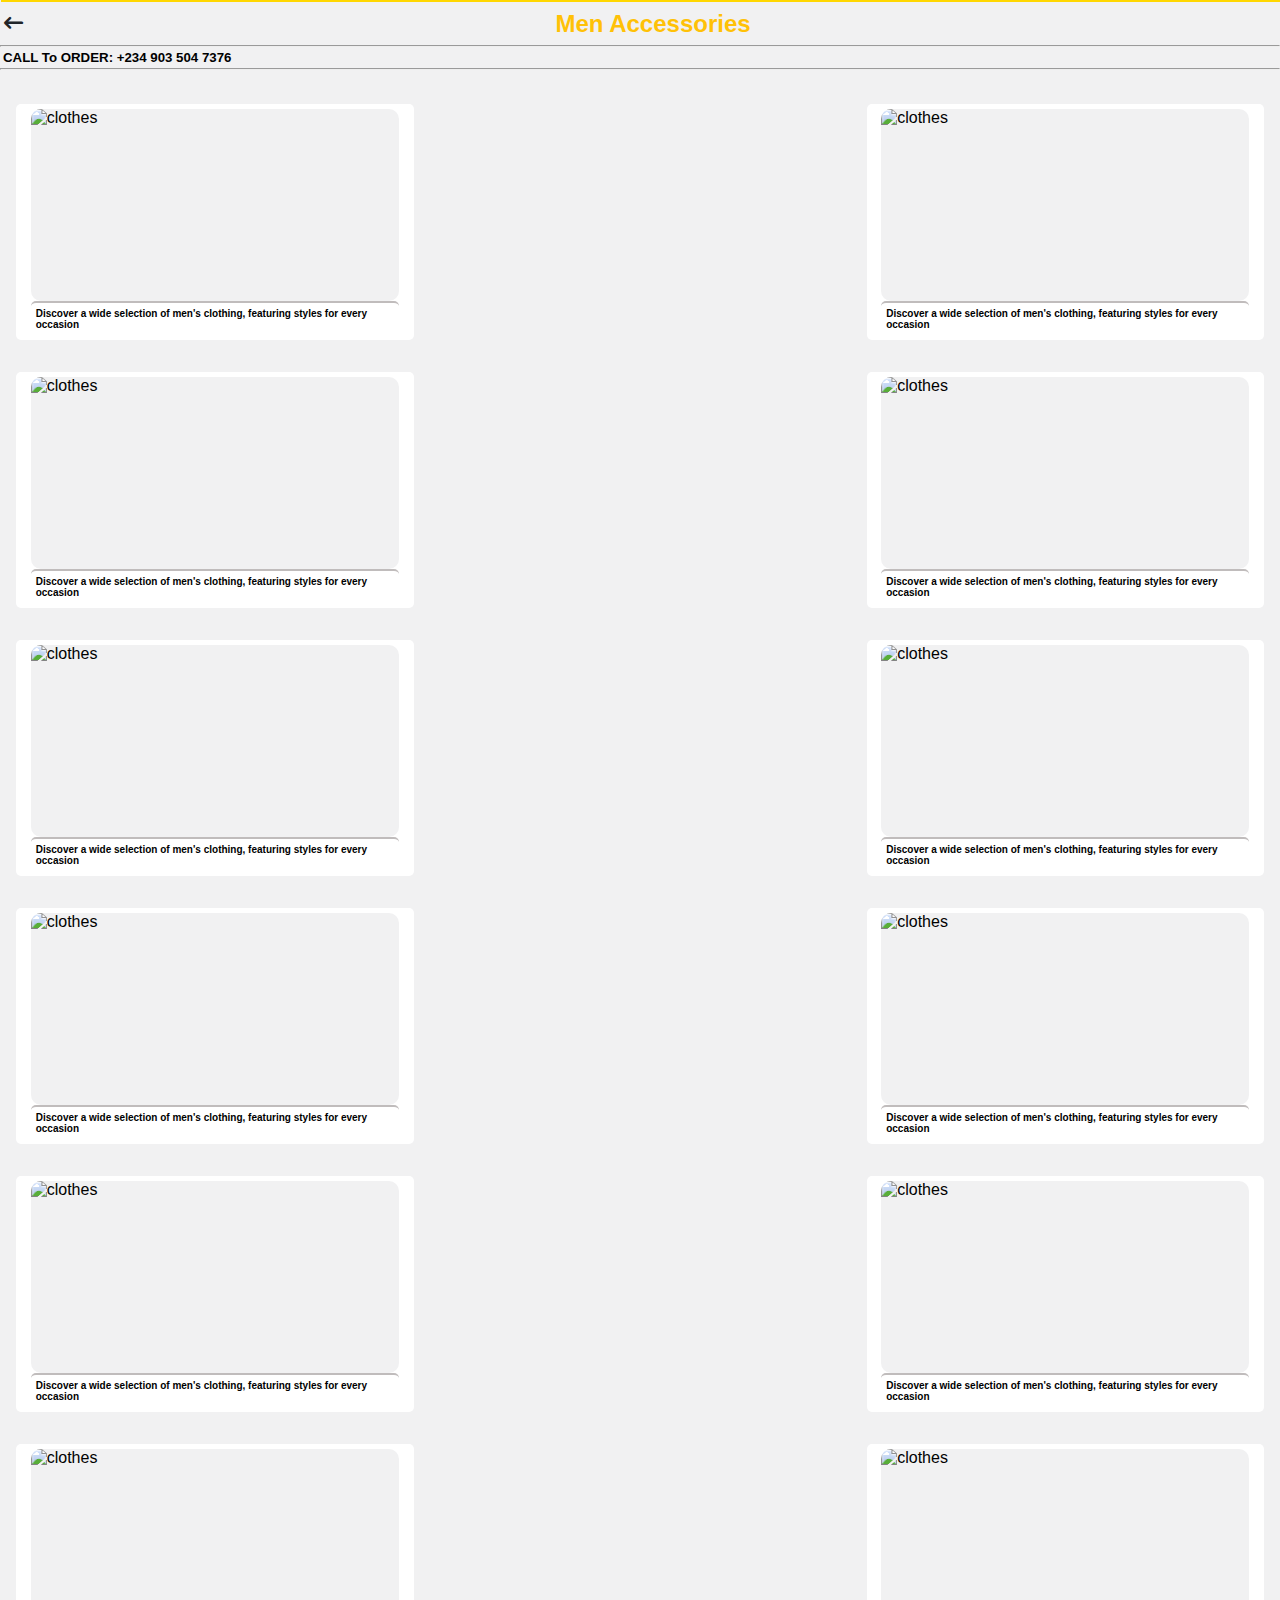
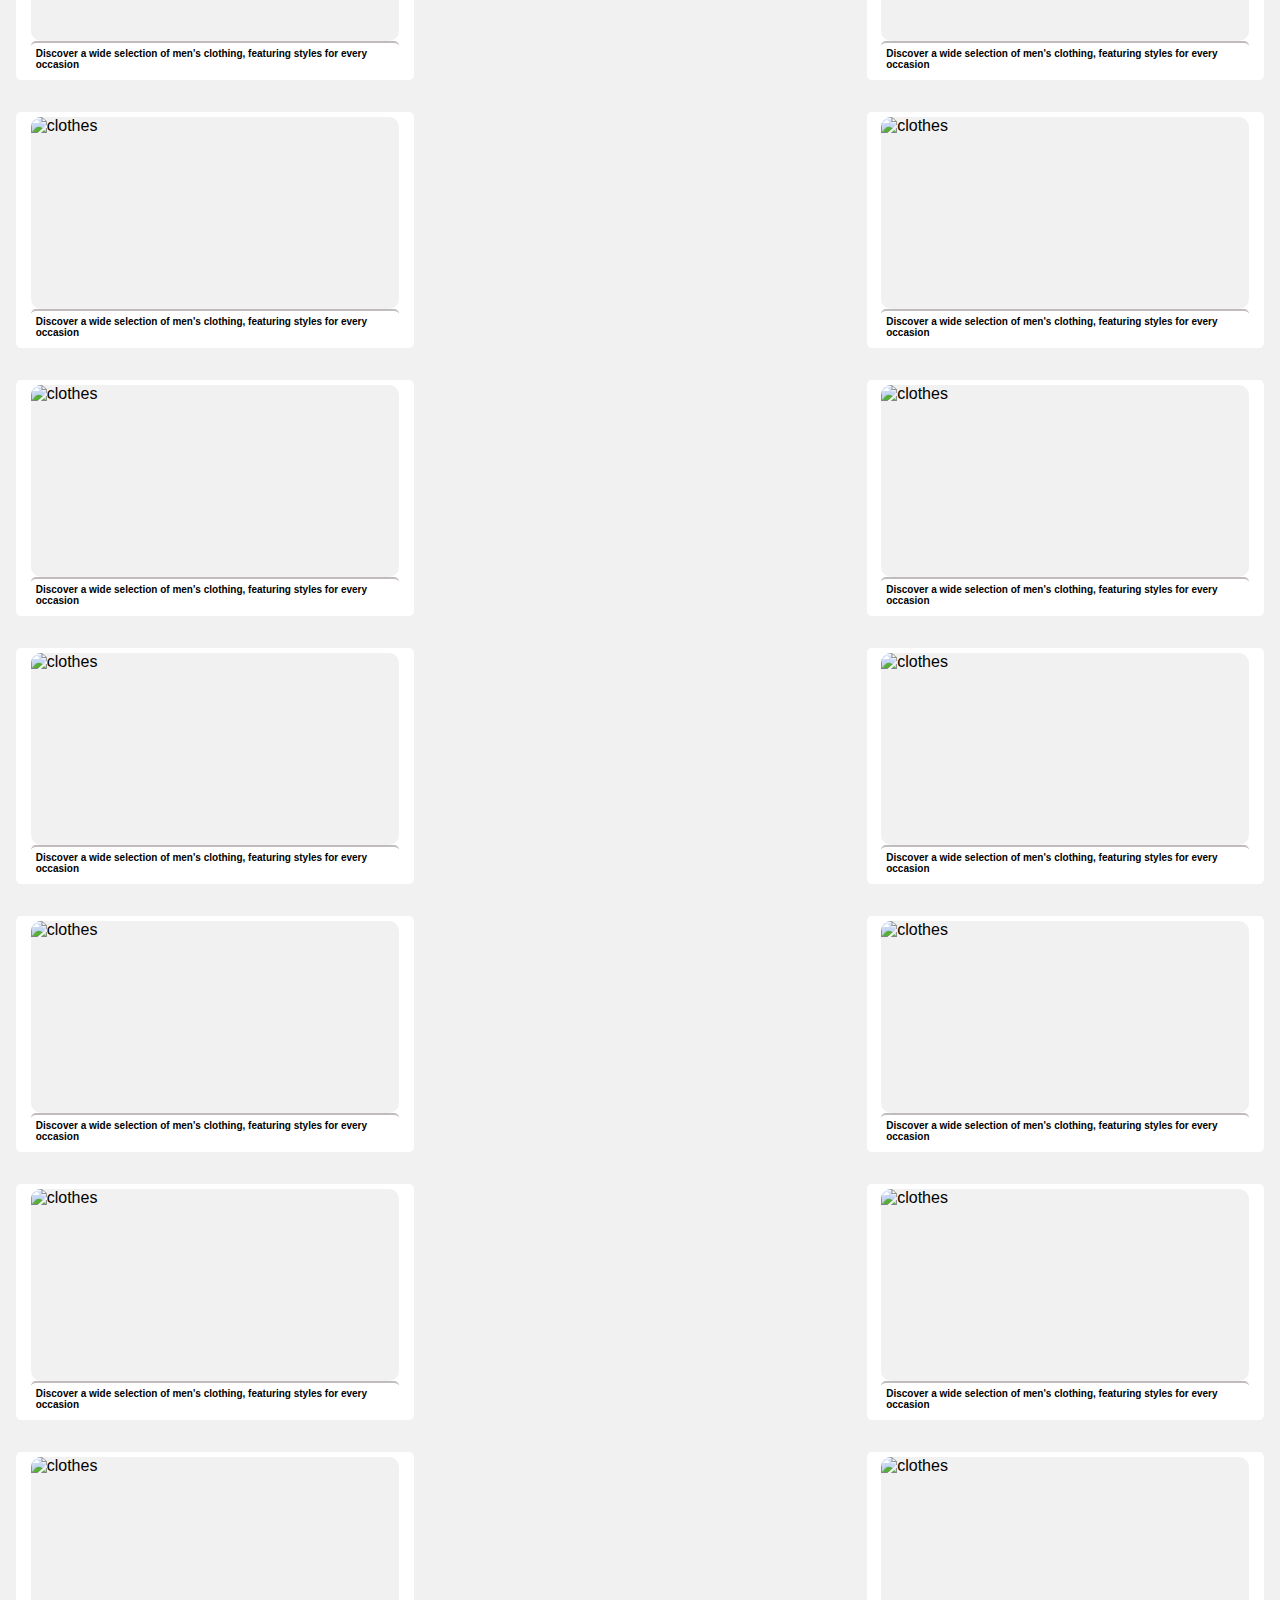
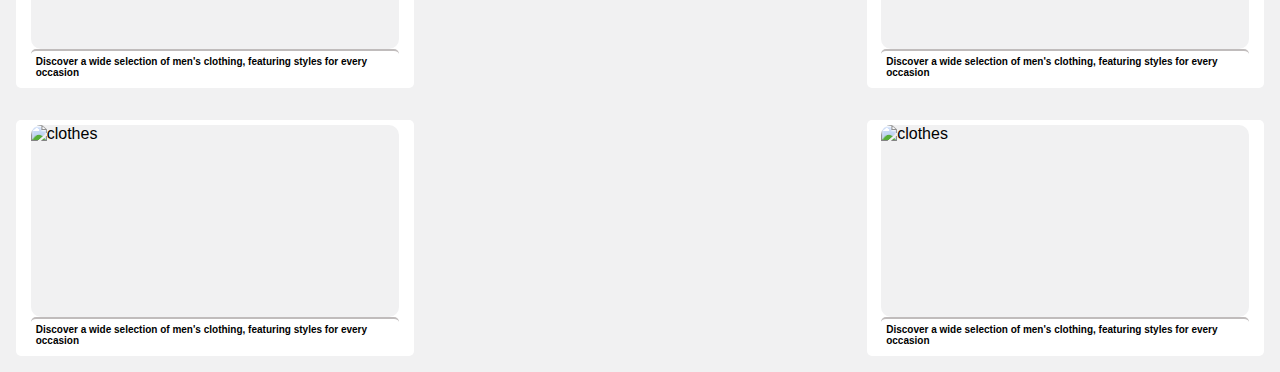
==== accessories.html @ fe7e1ec4 "Add files via upload" ====
<!DOCTYPE html>
<html lang="en">
  <head>
    <meta charset="UTF-8" />
    <meta name="viewport" content="width=device-width, initial-scale=1.0" />
    <title>Men accessories</title>
    <link rel="stylesheet" href="style.css" />
    <link rel="stylesheet" href="clothes.css" />
    <link
    rel="stylesheet"
    href="https://cdnjs.cloudflare.com/ajax/libs/font-awesome/6.5.2/css/all.min.css"
  />
    <script src="https://polyfill.io/v3/polyfill.min.js?features=es6"></script>
<script id="MathJax-script" async src="https://cdn.jsdelivr.net/npm/mathjax@3/es5/tex-mml-chtml.js"></script>

   
  </head>
  <body>
    <div class="maths-topics-container">
      <div class="header">
        <i id="arrow" class="fa fa-long-arrow-left" aria-hidden="true"></i>
        <h2 style="color: #ffc107 ; margin: auto;" >Men Accessories </h2>
      </div><hr>
      <div class="clothes" ></div>
    </div>
    <h5 style="padding: 3px;">CALL To ORDER: +234 903 504 7376</h5> <hr> <br>
    <div id="cards-container" class="card"></div>

    <script src="accessories.js"></script>
    
  </body>
</html>
---- style.css ----
* {
  box-sizing: border-box;
  margin: 0;
  padding: 0;
  background-color: #f1f1f2;
  font-family: Arial, Helvetica, sans-serif;
}

body {
  display: flex;
  flex-direction: column;
}

.header {
  background-color: inherit;
  height: 45px;
  display: flex;
  justify-content: space-between;
  align-items: center;
  border-top: 2px solid #ffd700;
  margin-left: 1px;
}

.header img {
  margin-right: 7rem;
  width: 30px;
  height: 45px;
  border-radius: 60rem;
}

.header p {
  color: #212529;
  font-family: Impact, Haettenschweiler, "Arial Narrow Bold", sans-serif;
}

.navigations {
  background-color: #001f3f;
  width: 100%;
  height: 100px;
  color: #212529;
  font-weight: bold;
  display: flex;
  align-items: center;
  position: fixed;

  top: 0;
  z-index: 1000;
}

.navigations nav {
  width: 100%;
}

.navigations nav ul {
  display: flex;
  justify-content: space-between;
  align-items: center;
  list-style: none;
  background-color: #001f3f;
  color: #ffffff;
  font-size: x-small;
  font-weight: bold;
  padding: 10px;
}

.navigations nav ul li {
  padding: 2px;
  background-color: #001f3f;
  transition: background-color 0.3s, color 0.3s;
}

.navigations nav ul li:hover,
.navigations nav ul li.active {
  color: #212529;
  background-color: #ffd700;
}

.moving-text {
  display: inline-block;
  white-space: nowrap;
  animation: moveText 5s linear infinite;
  font-size: smaller;
  font-weight: bolder;
  font-family: "Arial Narrow Bold", sans-serif;
  background-color: inherit;
}

@keyframes moveText {
  from {
    transform: translateX(50%);
  }
  to {
    transform: translateX(-50%);
  }
}

.img-container {
  height: auto;
  width: 100%;
  margin-top: 120px;
  flex: 1;
  display: flex;
  justify-content: center;
  align-items: center;
  overflow: hidden;
}

.img-container img {
  height: 17rem;
  width: 100%;
}
.flour-imgs {
  padding: 10px;
}
.flour-gallery {
  height: auto;
  width: 100%;
  display: flex;
  flex-wrap: wrap;
  justify-content: center;
  align-items: center;
  overflow: hidden;
}

.flour-imgs img {
  height: 14rem;
  width: 22rem;
}

.card {
  display: flex;
  justify-content: space-between;
  align-items: center;
  flex-wrap: wrap;
}

.img-card {
  height: 50%;
  width: 95%;
  background-color: white;
  display: flex;
  flex-direction: column;
  justify-content: center;
  align-items: center;
  border-radius: 5px;
  margin: 1rem;
  padding: 5px;
}

.img-card img {
  height: 12rem;
  width: 95%;

  border-radius: 10px;
}
.img-card h5 {
  background-color: white;
  width: 95%;
  border-radius: 5px;
  font-size: x-small;
  padding: 5px;
  border-top: 2px solid rgb(192, 188, 188);
}

@media (width: 368px) {
  .card {
    flex-direction: column;
    align-items: center;
  }

  .img-card {
    width: 70%;
    margin-bottom: 1rem;
  }
}


.footer-container {
  height: 2rem;
  background-color: #001f3f;
  border-bottom: 3px solid #f7f7f7;
  display: flex;
  justify-content: center;
  align-items: center;

  width: 100%;

  margin-top: 1rem;
  border-bottom: 2px solid #807e78;
}

.footer-container footer {
  background-color: inherit;
  color: #ffffff;
  font-weight: bolder;
  text-align: center;
  font-size: x-small;
}
.fab {
  color: blue;
  font-size: 2rem;
  padding: 5px;
  border-radius: 12px;
  background-color: #cecbcb;
}

.fa-brands {
  color: black;
  font-size: 2rem;
  padding: 5px;
  border-radius: 12px;
  background-color: #cecbcb;
}

.a i:hover {
  color: #212529;
  background-color: rgb(228, 227, 227);
}
.contact {
  font-weight: bolder;
  text-align: center;
  font-size: small;

  background-color: #001f3f;
  margin-bottom: 0.5rem;
  border-bottom: 3px solid #004085;
}

.a {
  color: #ffffff;
  background-color: #001f3f;
  display: flex;
  justify-content: space-evenly;
}

.loading-indicator {
  display: none;
  position: fixed;
  top: 50%;
  left: 50%;
  transform: translate(-50%, -50%);
  font-size: small;
  color: #000;
  background: rgba(255, 255, 255, 0.8);
  padding: 10px;
  border-radius: 5px;
  font-weight: bold;
  box-shadow: 0 0 10px rgba(0, 0, 0, 0.1);
}

.loading-indicator .spin {
  border: 4px solid rgba(0, 0, 0, 0.1);
  border-left-color: #000;
  border-radius: 50%;
  width: 24px;
  height: 24px;
  animation: spin 2s linear infinite;
  display: block;
  margin: auto;
}

@keyframes spin {
  from {
    transform: rotate(0deg);
  }
  to {
    transform: rotate(360deg);
  }
}

body.loading {
  pointer-events: none;
  user-select: none;
}

.error-message {
  display: none;
  position: fixed;
  top: 50%;
  left: 50%;
  transform: translate(-50%, -50%);
  font-size: 1.2rem;
  color: #f00;
  background: rgba(255, 255, 255, 0.9);
  padding: 10px;
  border-radius: 5px;
  box-shadow: 0 0 10px rgba(0, 0, 0, 0.1);
  text-align: center;
}

#about-section {
  padding: 20px;
  font-size: 1.1em;
  line-height: 1.6;
  background-color: #f9f9f9;
  border-radius: 8px;
  margin: 20px;
  box-shadow: 0 2px 10px rgba(0, 0, 0, 0.1);
}
---- clothes.css ----
* {
  box-sizing: border-box;
  margin: 0;
  padding: 0;
  background-color: #f1f1f2;
  font-family: Arial, Helvetica, sans-serif;
}
.fa {
  color:#212529; 
  font-size: larger;
  background-color: inherit;
  padding: 3px;
}

.fa:hover{
  background-color: rgb(241, 237, 237);
  border-radius: 3px;
  width: 25px;
}
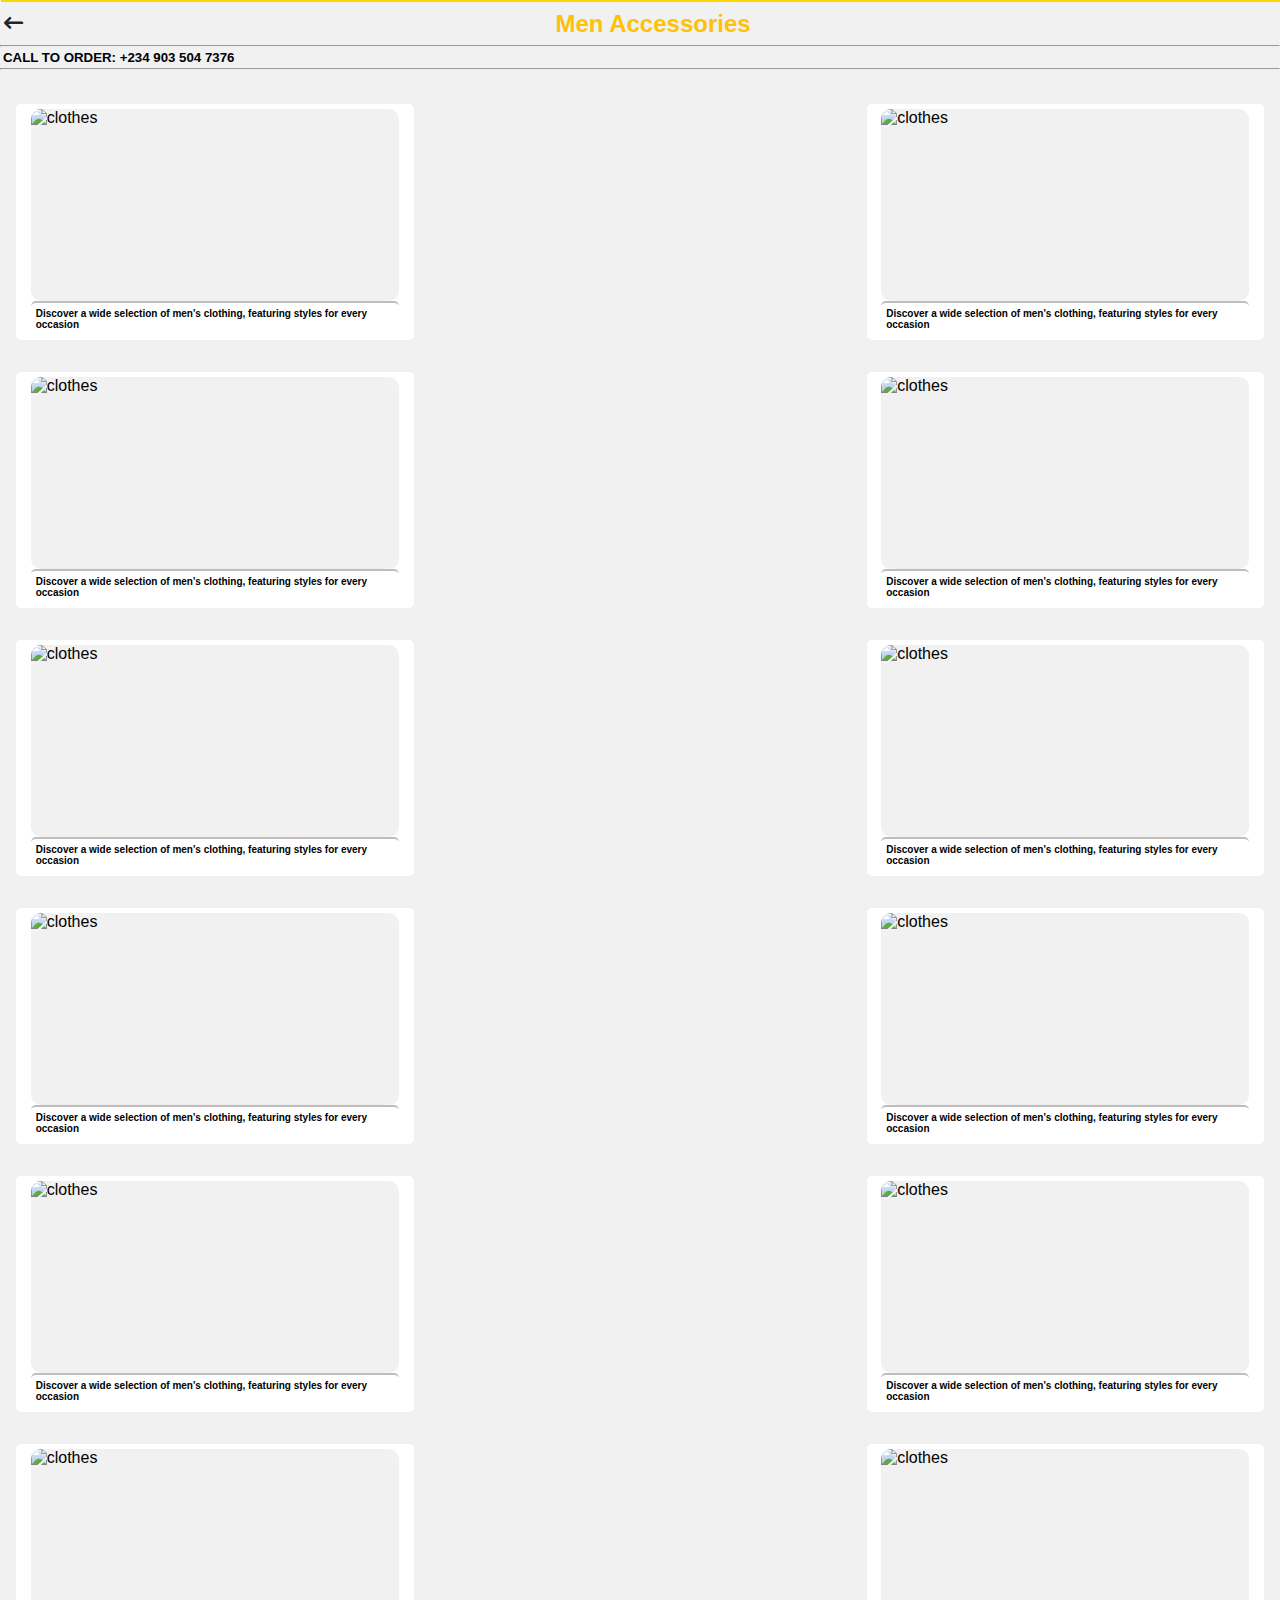
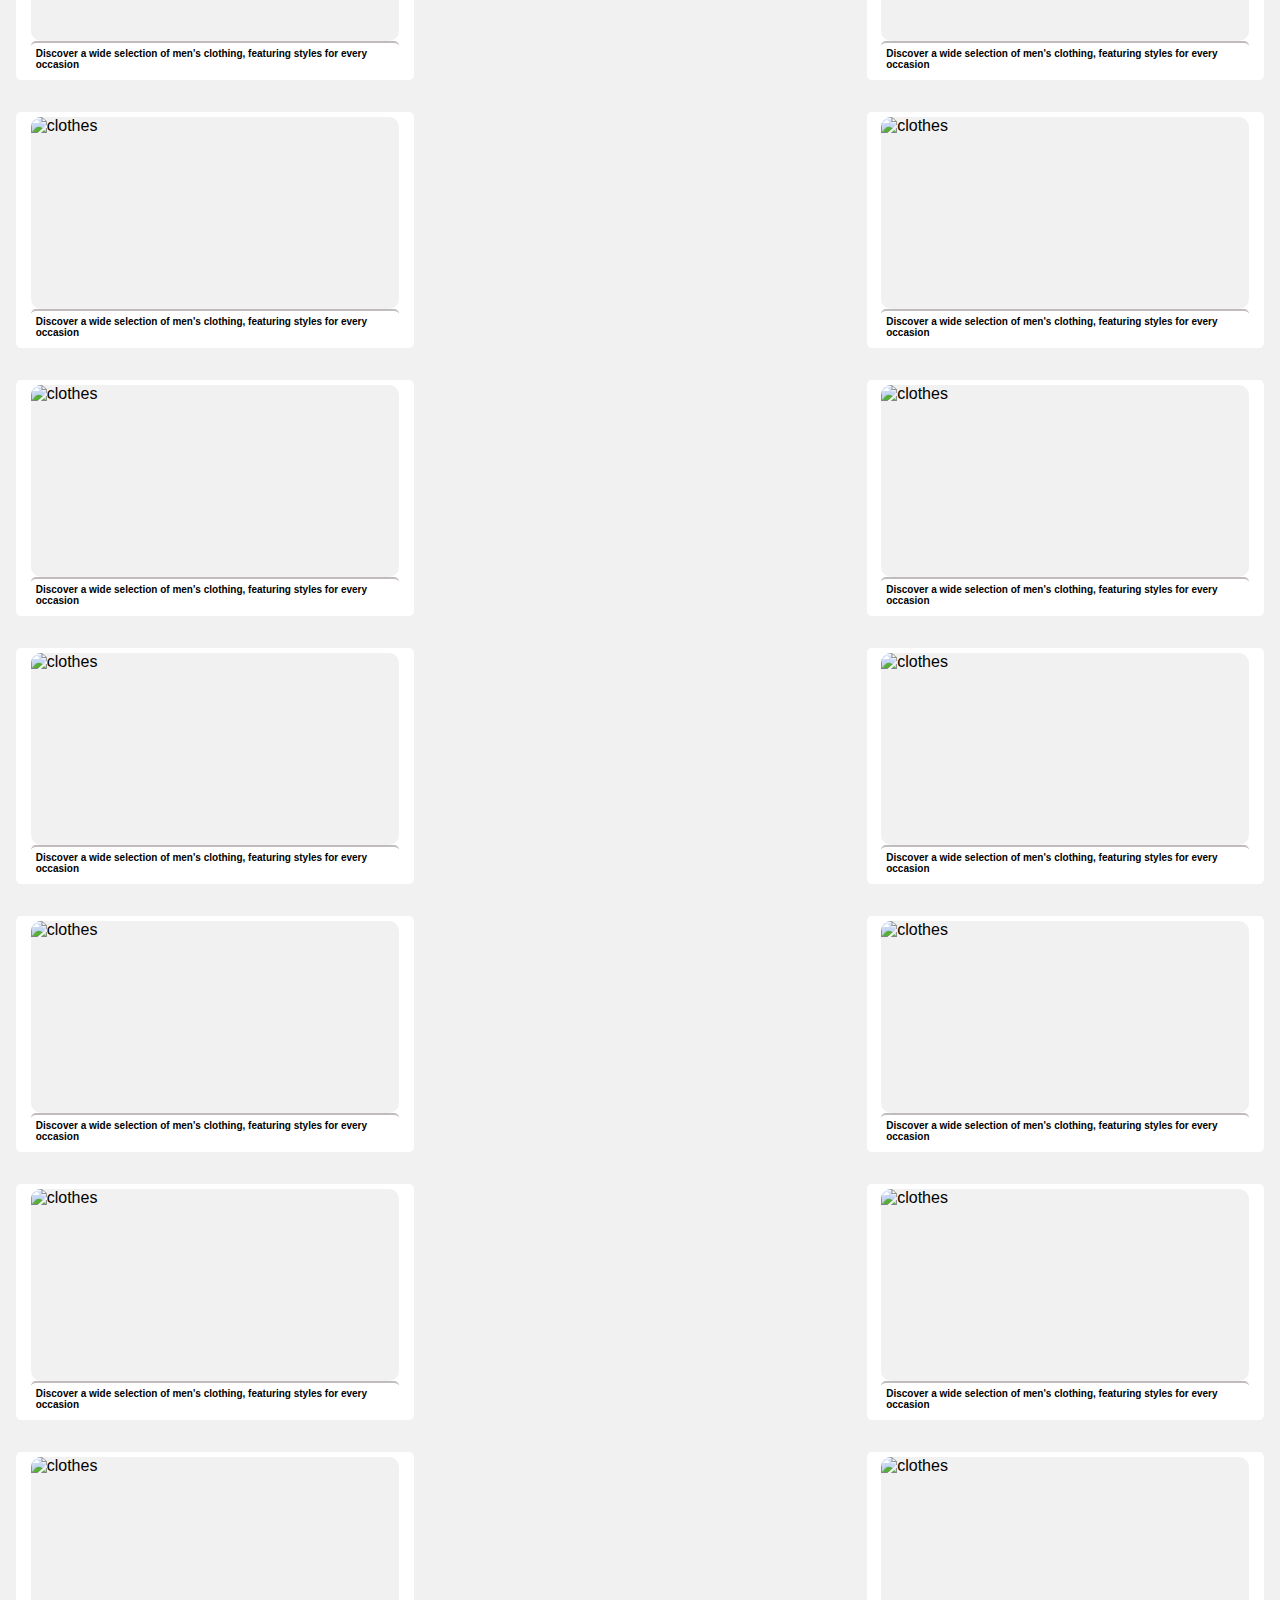
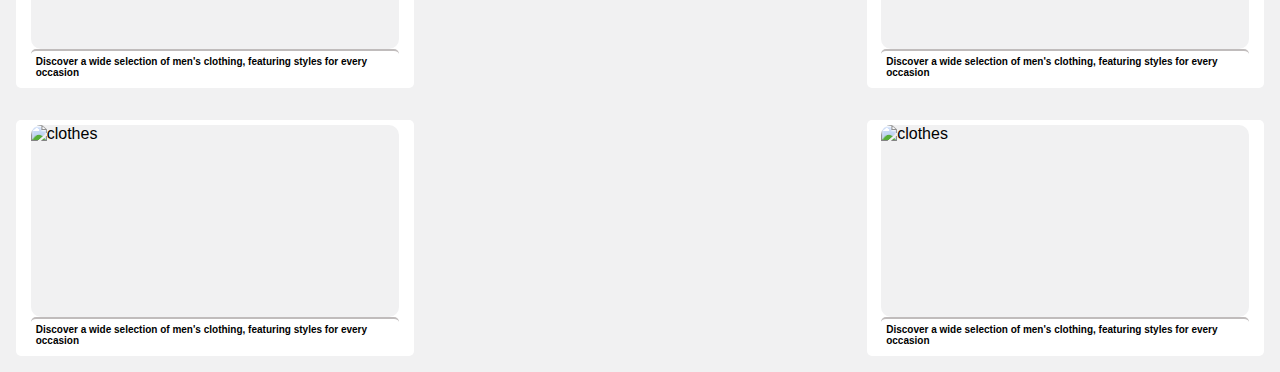
==== commit c8a23bdb: "Add files via upload" ====
--- a/accessories.html
+++ b/accessories.html
@@ -23,7 +23,7 @@
       </div><hr>
       <div class="clothes" ></div>
     </div>
-    <h5 style="padding: 3px;">CALL To ORDER: +234 903 504 7376</h5> <hr> <br>
+    <h5 style="padding: 3px;">CALL TO ORDER: +234 903 504 7376</h5> <hr> <br>
     <div id="cards-container" class="card"></div>
 
     <script src="accessories.js"></script>
